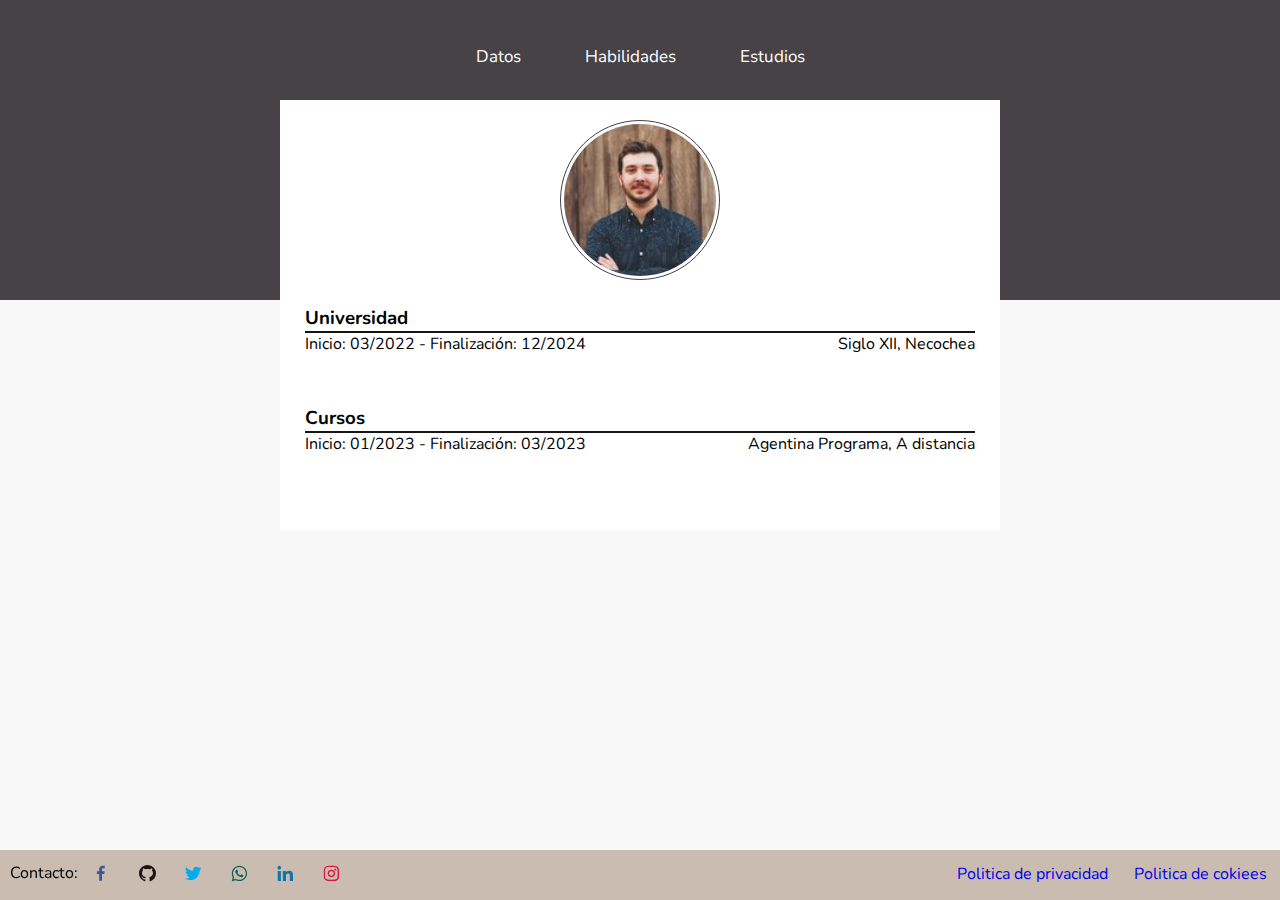
==== pages/estudios.html @ ebb437c1 "Primer proyecto" ====
<!DOCTYPE html>
<html lang="en">
<head>
    <meta charset="UTF-8">
    <meta http-equiv="X-UA-Compatible" content="IE=edge">
    <meta name="viewport" content="width=device-width, initial-scale=1.0">
    <title>Document</title>
    <link href='https://unpkg.com/boxicons@2.1.4/css/boxicons.min.css' rel='stylesheet'>
    <link rel="stylesheet" href="../style.css">
</head>
<body>
    <header>
        <nav class="menu">
            <ul class="lista">
                <li><a href="../index.html">Datos</a></li>
                <li><a href="/pages/habilidades.html">Habilidades</a></li>
                <li><a href="estudios.html">Estudios</a></li>
            </ul>
        </nav>
    </header>

    <main>
        <div class="padre">
            <div class="foto">
                <img src="/images/foto-perfil.jpg" alt="Foto Perfil">
            </div>
                <div class="universidad">
                    <h3>Universidad</h3>
                    <div class="division-1"></div>
                    <div class="datos">
                        <span>Inicio: 03/2022 - Finalización: 12/2024</span>
                        <span>Siglo XII, Necochea</span>
                    </div> 
                </div>
                <div class="cursos">
                    <h3>Cursos</h3>
                    <div class="division-2"></div>
                    <div class="datos">
                        <span>Inicio: 01/2023 - Finalización: 03/2023</span>
                        <span>Agentina Programa, A distancia</span>
                    </div> 
                </div>
        </div>  
    </main>

    <footer>
        <div class="iconos-footer">
            <p>Contacto:</p>
            <a href="https://es-la.facebook.com/" target="_blank"><i class='bx bxl-facebook'></i></a>
            <a href="https://github.com/" target="_blank"><i class='bx bxl-github'></i></a>
            <a href="https://twitter.com/" target="_blank"><i class='bx bxl-twitter'></i></a>
            <a href="https://web.whatsapp.com" target="_blank"><i class='bx bxl-whatsapp'></i></a>
            <a href="https://www.linkedin.com/" target="_blank"><i class='bx bxl-linkedin'></i></a>
            <a href="https://www.instagram.com/" target="_blank"><i class='bx bxl-instagram'></i></a>  
        </div> 
        <div class="derechos">
            <a href="#">Politica de privacidad</a>
            <a href="#">Politica de cokiees</a>
        </div>
    </footer>
</body>
</html>
---- style.css ----
@import url('https://fonts.googleapis.com/css2?family=Nunito&display=swap');

*{
    box-sizing: border-box;
    margin: 0;
    padding: 0;
    text-decoration: none;
}

body{
    background-color: #f8f8f8;
    display: grid;
    grid-template-rows: auto 1fr auto;
    min-height: 100vh;
    font-family: 'Nunito', sans-serif;
}
/** ENCABEZADO **/
header{
    background-color: #464246;
    width: 100%;
    height: 300px;
}

.menu{
    display: flex;
    justify-content: center;
}
.menu li{
    display: inline-block;
    justify-content: center;
    list-style: none;
    margin-top: 45px;
}
.menu a{
    text-decoration: none;
    margin: 30px;
    color: #ffffff;
    font-size: 17px;
}
.menu a:hover{
    border-bottom: solid 4px #a5b9b9;
}

/** PRINCIPAL INDEX**/
.padre{
    background-color: #ffffff;
    width: 720px;
    height: 430px;
    margin: auto;
    margin-top: -200px;
}
.foto{
    display: flex;
    justify-content: center;
}
.foto img{
    width: 160px;
    border-radius: 50%;
    border: 1px solid #464246;
    padding: 3px;
    margin-top: 20px;
}
.foto img:hover{
    transform: scale(1.1);
}
.nombre{
    display: flex;
    justify-content: center;
}
.nombre h1{
    margin-top: 10px;
}
.sobre-mi{
    display: block;
    justify-content: center;
    text-align: center;
    margin-bottom: 10px;
}
.sobre-mi p{
    color: #464246;
    opacity: 80%;
}
.iconos{
    display: flex;
    justify-content: space-around;
    width: 100%;
    padding: 30px;
}
.iconos i{
    font-size: 23px;
}
.iconos i:hover{
    color: #1e90ff;
    border-bottom: solid 3px #1e90ff;
}

.txt-icono{
    display: flex;
    justify-content: center;
    align-items: center;
    padding-top: 15px;
    font-size: 25px;
}

/**PRINCIPAL HABILIDADES**/
.front-end{
    display: flex;
    justify-content: space-between;
    width: 25%;
    align-items: center;
    width: 100%;
    padding: 20px;
    height: 100px;
}
.bx-chevron-right{
    width: 80px;
    padding: 5px;
}
#btn-front{
    border: none;
    background-color: #ffffff;
}
.bx-chevron-right{
    width: 20px;
}
.img-front{
    display: flex;
    justify-content: center;
    width: 50%;
}
.img-front img{
    width: 50%;
}
/**IMAGEN BACK END**/
.img-back{
    display: flex;
    justify-content: center;
    width: 50%;
}
.img-back img{
    width: 50%;
}
/**IMAGEN PROGRAMACION**/
.img-programacion{
    display: flex;
    justify-content: center;
    width: 50%;
}
.img-programacion img{
    width: 90%;
}
/**IMAGEN HERRAMIETAS COMPLETARIAS**/
.img-herramientas{
    display: flex;
    justify-content: center;
    width: 50%;
}
.img-herramientas img{
    width: 80%;
}

/** MAIN DE LA HOJA DE ESTUDIOS**/
.universidad{
    padding: 25px;

}
.division-1{
    border: solid 0.5px #171515;
    width: 100%;
}
.datos{
    display: flex;
    justify-content: space-between;
}
.cursos{
    padding: 25px;

}
.division-2{
    border: solid 0.5px #171515;
    width: 100%;
}
.datos{
    display: flex;
    justify-content: space-between;
}

/** FOOTER **/
footer{
    background-color: #cabcb0;
    width: 100%;
    height: 50px;
}
.iconos-footer{
    display: flex;
    justify-content: flex-start;
    align-items: center;
    width: 50%;
    position: fixed;
    margin-left: 10px;
}
.iconos-footer i{
    font-size: 20px;
    padding: 13px;
}
.derechos{
    display: flex;
    justify-content: flex-end;
}
.derechos a{
    padding: 13px;
}
.bxl-facebook{
    color: #3b5998;
}
.bxl-instagram{
    color: #dc143c;
}
.bxl-github{
    color: #171515;
}
.bxl-twitter{
    color: #00acee;
}
.bxl-whatsapp{
    color: #075E54;
}
.bxl-linkedin{
    color: #0e76a8;
}
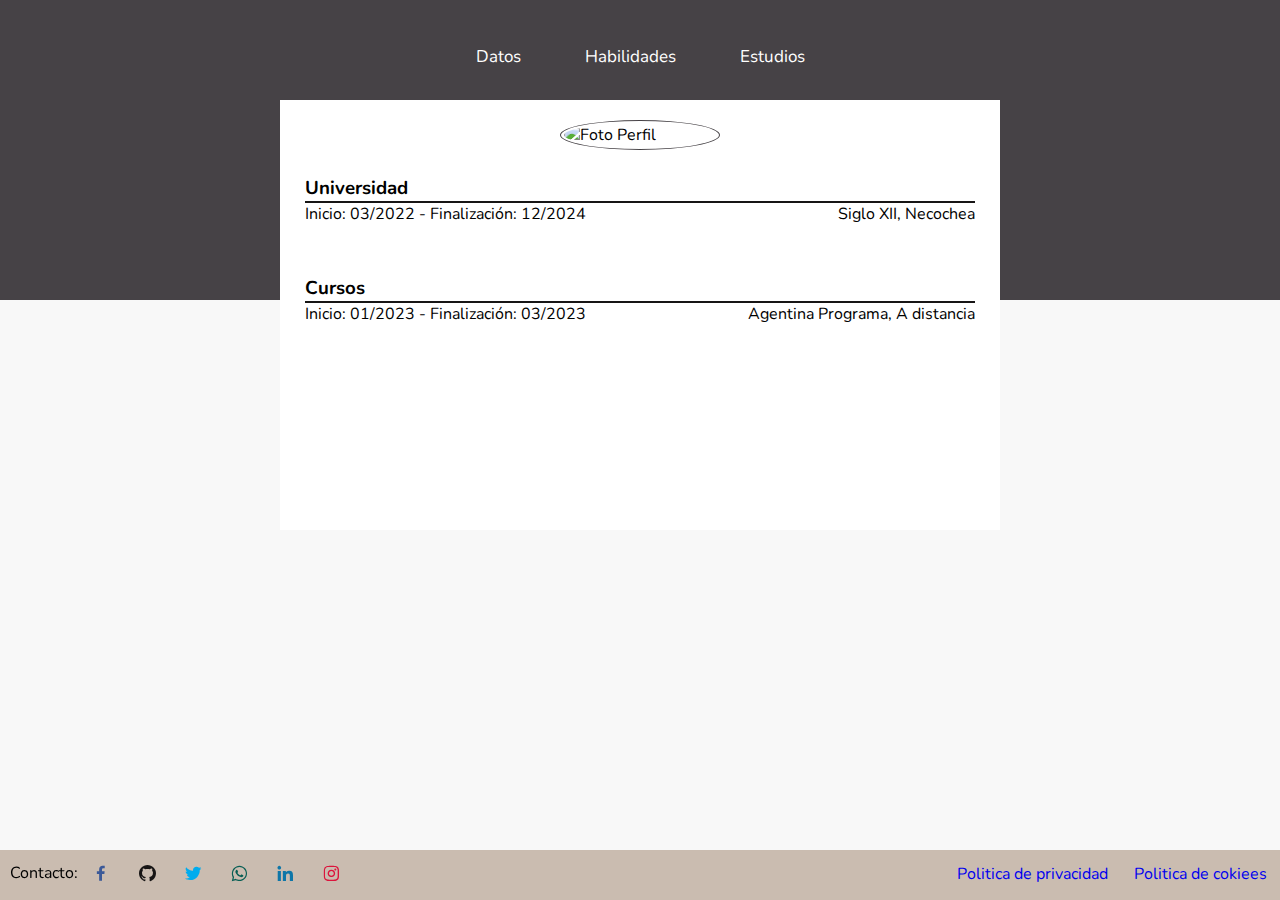
==== commit 96eb7369: "Cuarto intento" ====
--- a/pages/estudios.html
+++ b/pages/estudios.html
@@ -13,7 +13,7 @@
         <nav class="menu">
             <ul class="lista">
                 <li><a href="../index.html">Datos</a></li>
-                <li><a href="/pages/habilidades.html">Habilidades</a></li>
+                <li><a href="pages/habilidades.html">Habilidades</a></li>
                 <li><a href="estudios.html">Estudios</a></li>
             </ul>
         </nav>
@@ -22,7 +22,7 @@
     <main>
         <div class="padre">
             <div class="foto">
-                <img src="/images/foto-perfil.jpg" alt="Foto Perfil">
+                <img src="images/foto-perfil.jpg" alt="Foto Perfil">
             </div>
                 <div class="universidad">
                     <h3>Universidad</h3>
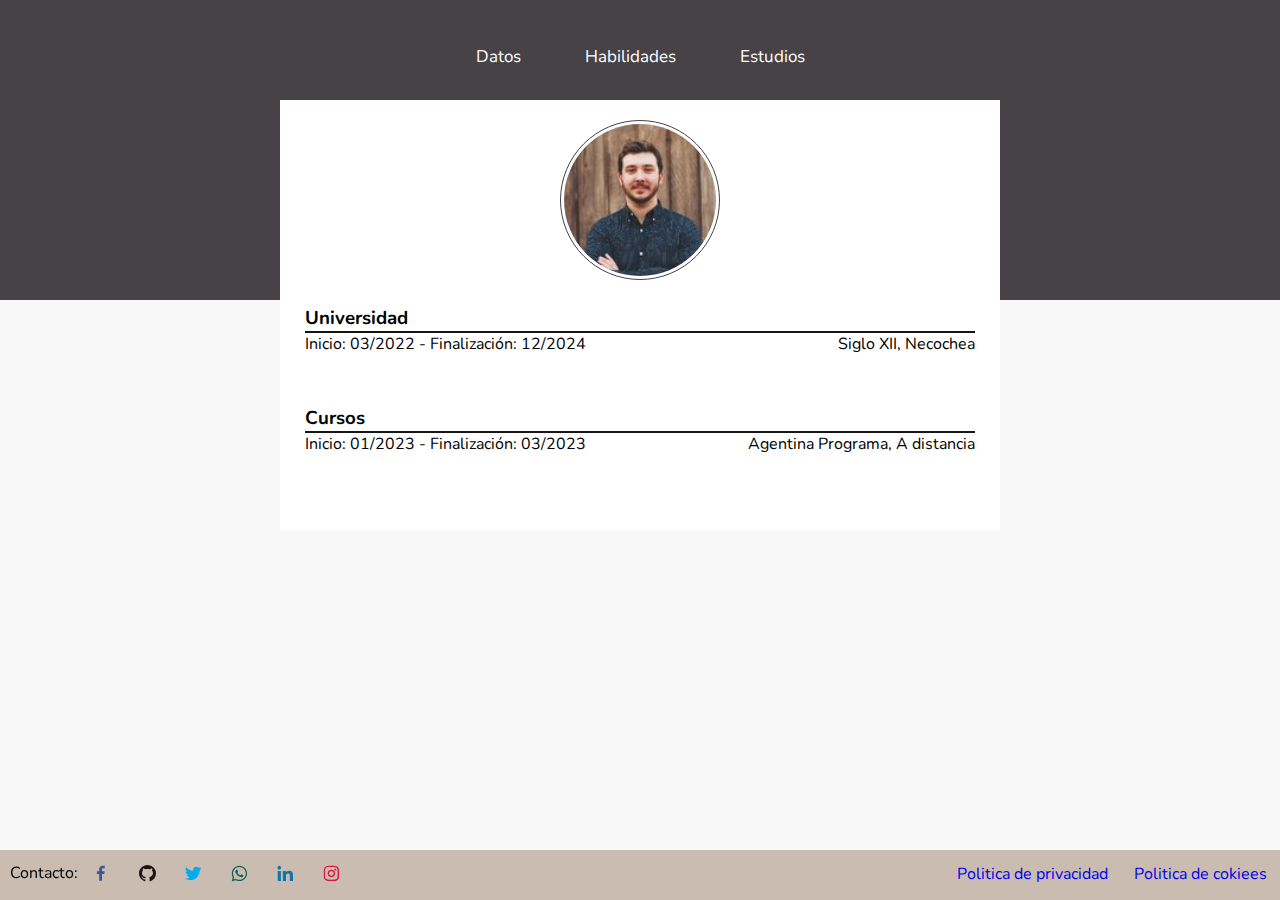
==== commit 6cb96d8f: "Sexto intento" ====
--- a/pages/estudios.html
+++ b/pages/estudios.html
@@ -22,7 +22,7 @@
     <main>
         <div class="padre">
             <div class="foto">
-                <img src="images/foto-perfil.jpg" alt="Foto Perfil">
+                <img src="../images/foto-perfil.jpg" alt="Foto Perfil">
             </div>
                 <div class="universidad">
                     <h3>Universidad</h3>
